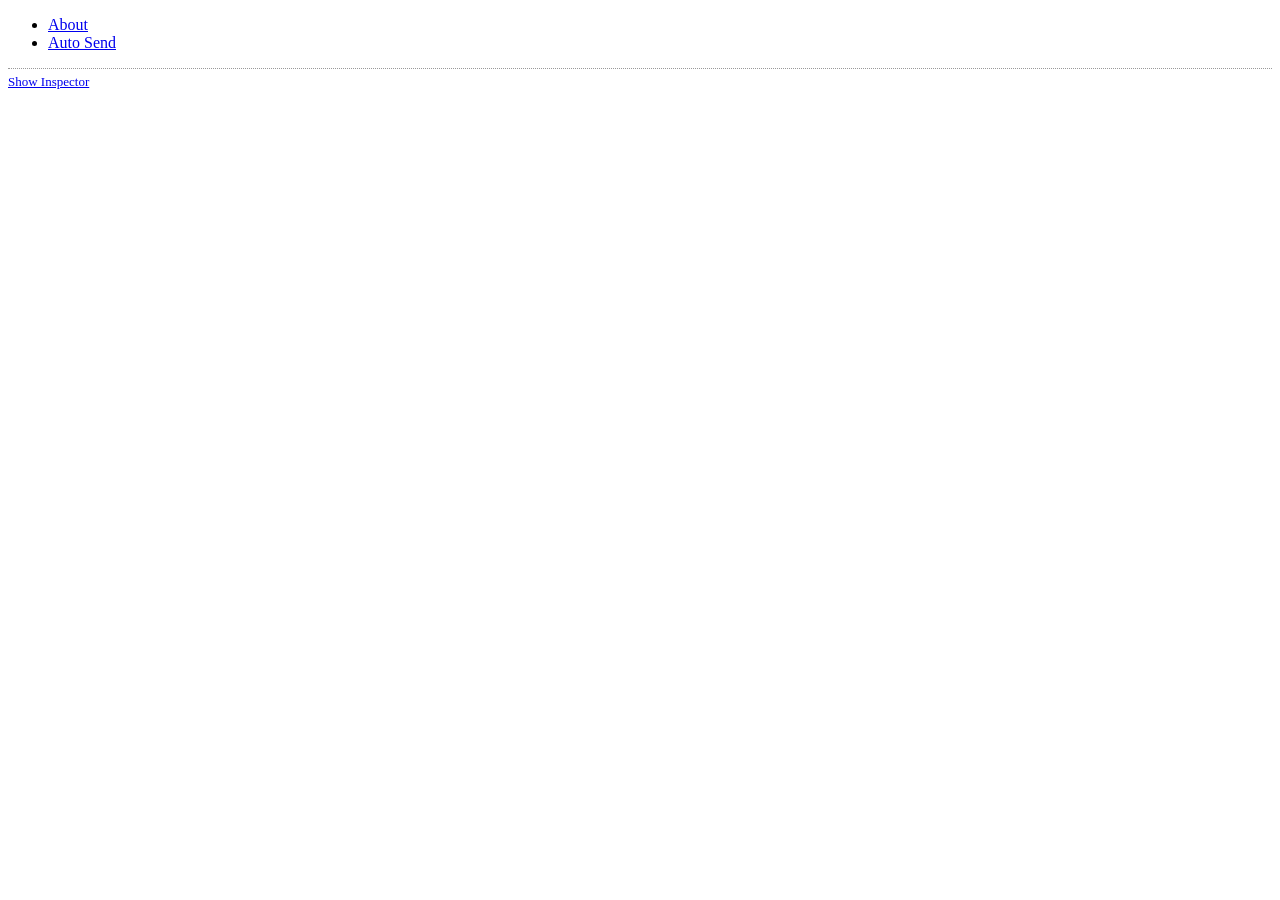
==== templates/index.html @ bfd2ed11 "simple base workarea" ====
<!DOCTYPE html>
<html>
<head>
    <meta http-equiv="Content-Type" content="text/html; charset=UTF-8"/>
    <title>SEO Tools</title>
    <script type="text/javascript" src="onering://onering/onering.js"></script>
    <link rel="stylesheet" type="text/css" href="/static/style.css"></style>
</head>
<body>
    <article>
        <ul>
            <li><a href="/about">About</a></li>
            <!-- <li><a href="/filemgr">File Manager</a></li> -->
            <li><a href="/autosend">Auto Send</a></li>
        </ul>
    </article>
    <footer id="page_footer">
        <a href="javascript:ONERING.getCurrentWindow().showInspector()">Show Inspector</a>
    </footer>
    <script>
        ONERING.bind('aboutToQuit', function() { ONERING.log("Demo quit.") });
    </script>
</body>
</html>
---- static/style.css ----
footer {
	margin-top: 15px;
	padding-top: 5px;
	border-top: 1px dotted #999;
	display: block;
}
#page_footer {
	font-size: small;
}
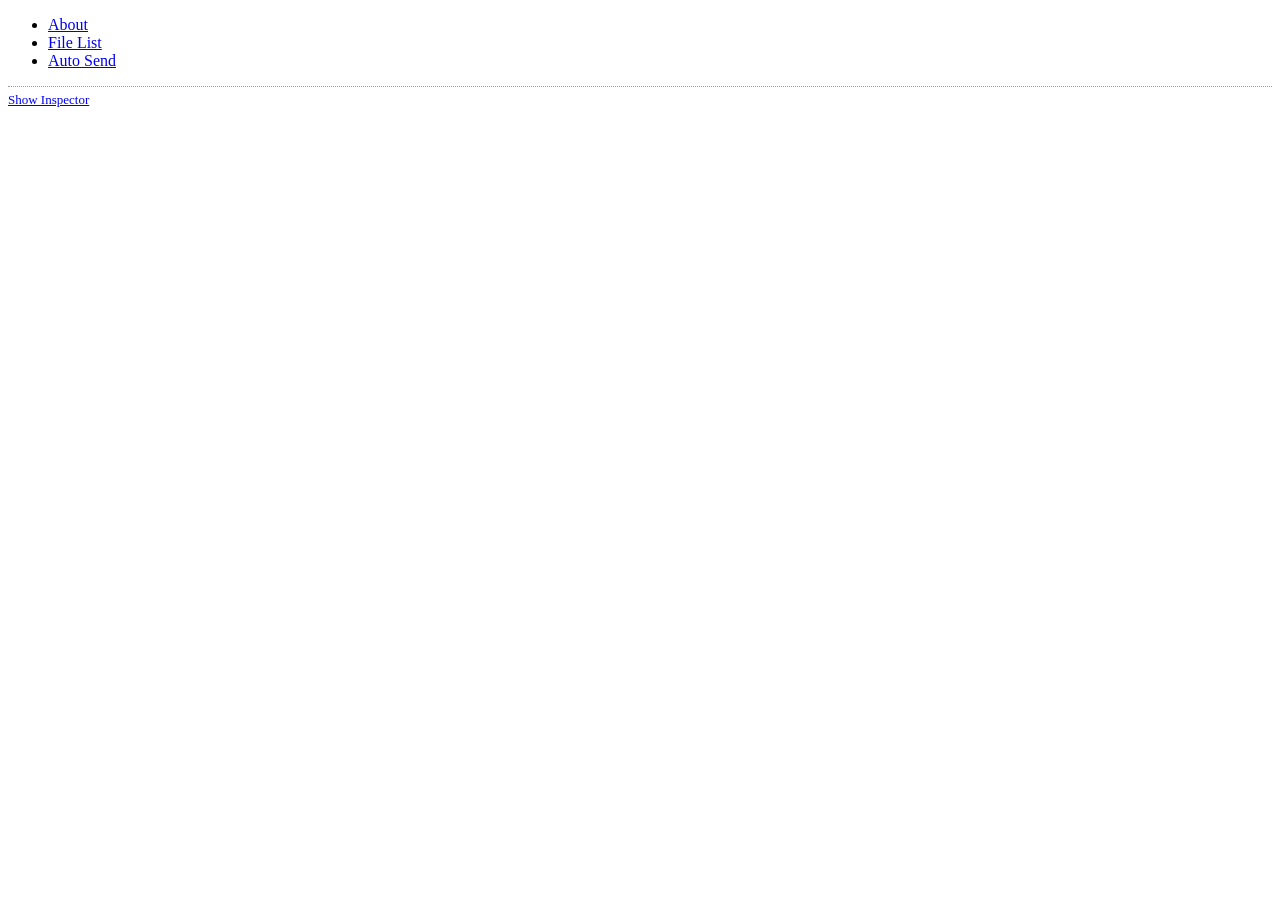
==== commit f2b21cae: "some adjust" ====
--- a/templates/index.html
+++ b/templates/index.html
@@ -11,6 +11,7 @@
         <ul>
             <li><a href="/about">About</a></li>
             <!-- <li><a href="/filemgr">File Manager</a></li> -->
+            <li><a href="/filelist">File List</a></li>
             <li><a href="/autosend">Auto Send</a></li>
         </ul>
     </article>
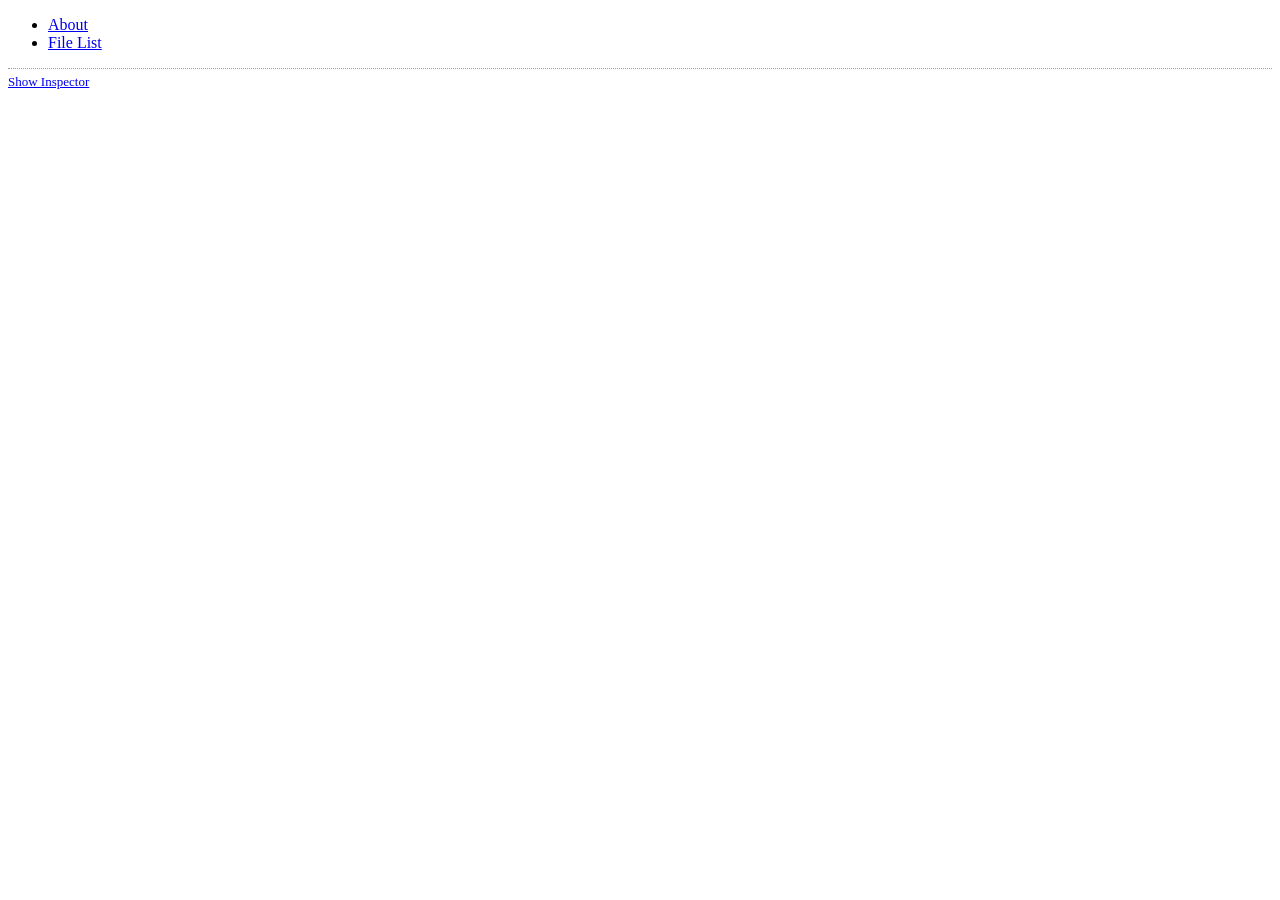
==== commit c24b8164: "add some page" ====
--- a/templates/index.html
+++ b/templates/index.html
@@ -12,7 +12,7 @@
             <li><a href="/about">About</a></li>
             <!-- <li><a href="/filemgr">File Manager</a></li> -->
             <li><a href="/filelist">File List</a></li>
-            <li><a href="/autosend">Auto Send</a></li>
+            <!-- <li><a href="/autosend">Auto Send</a></li> -->
         </ul>
     </article>
     <footer id="page_footer">
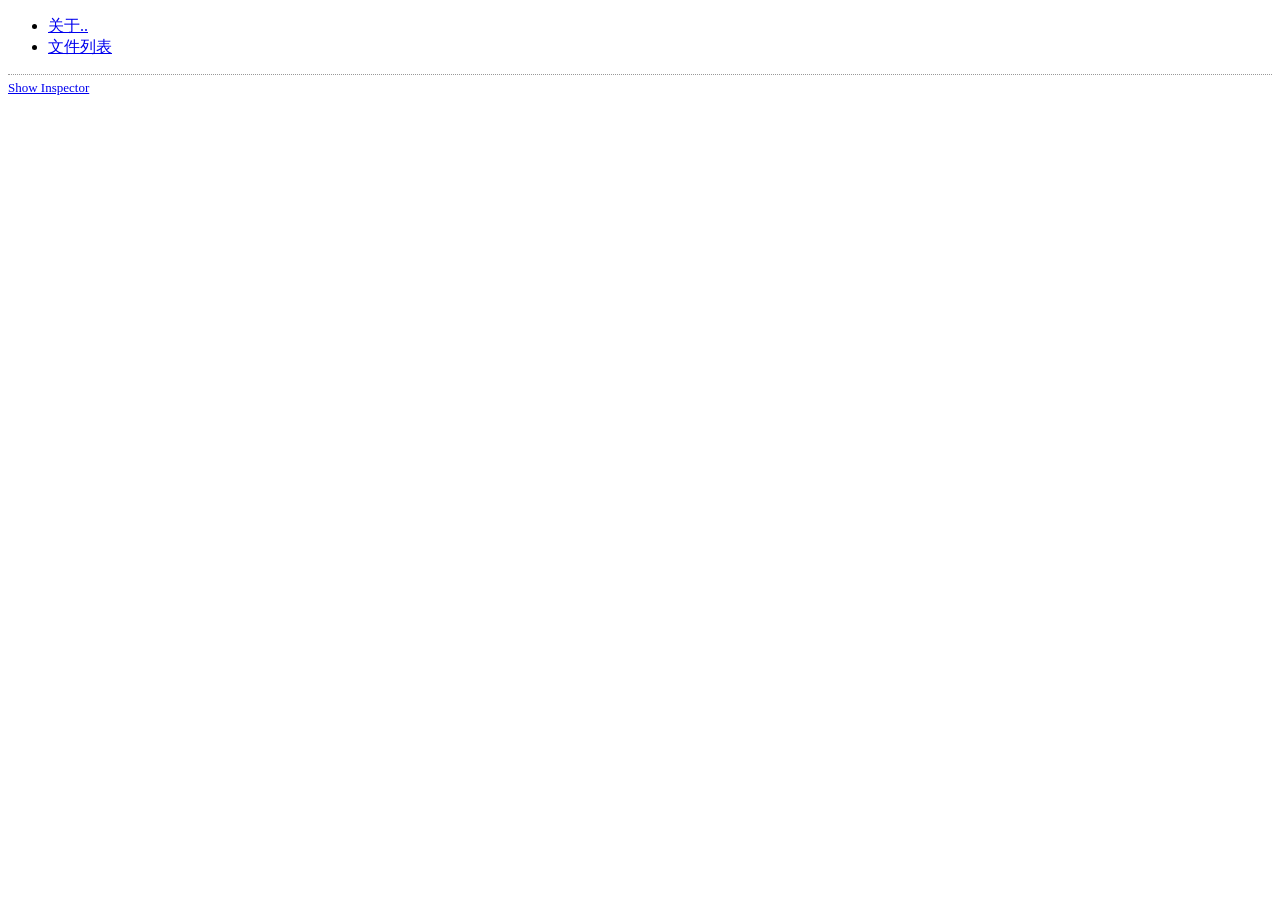
==== commit de9a8b24: "change some words" ====
--- a/templates/index.html
+++ b/templates/index.html
@@ -9,10 +9,10 @@
 <body>
     <article>
         <ul>
-            <li><a href="/about">About</a></li>
-            <!-- <li><a href="/filemgr">File Manager</a></li> -->
-            <li><a href="/filelist">File List</a></li>
-            <!-- <li><a href="/autosend">Auto Send</a></li> -->
+            <li><a href="/about">关于..</a></li>
+            <!-- <li><a href="/filemgr">文章管理器</a></li> -->
+            <li><a href="/filelist">文件列表</a></li>
+            <!-- <li><a href="/autosend">文章发布</a></li> -->
         </ul>
     </article>
     <footer id="page_footer">
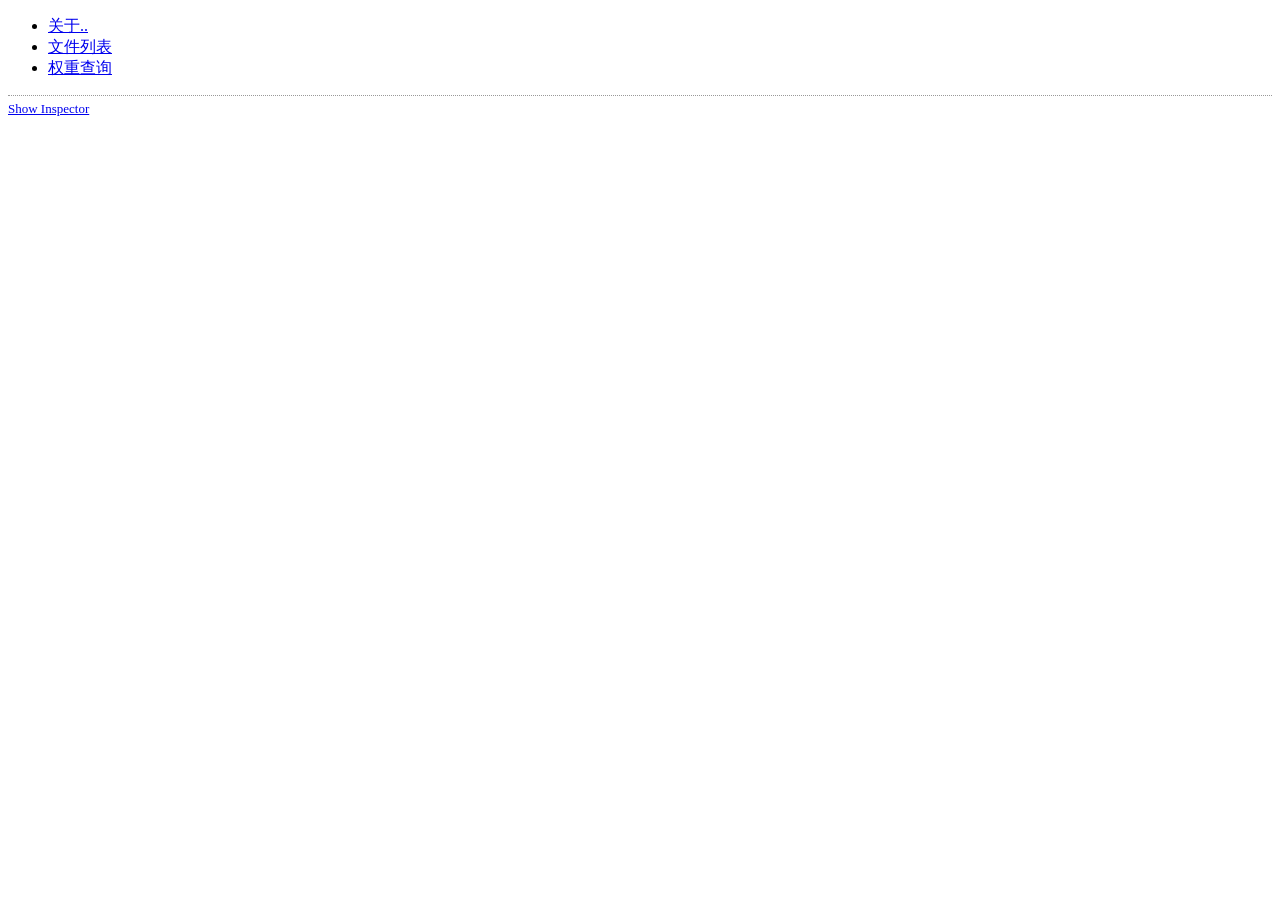
==== commit e7aeaebd: "add batch weight to UI" ====
--- a/templates/index.html
+++ b/templates/index.html
@@ -12,6 +12,7 @@
             <li><a href="/about">关于..</a></li>
             <!-- <li><a href="/filemgr">文章管理器</a></li> -->
             <li><a href="/filelist">文件列表</a></li>
+            <li><a href="/batchweight">权重查询</a></li>
             <!-- <li><a href="/autosend">文章发布</a></li> -->
         </ul>
     </article>
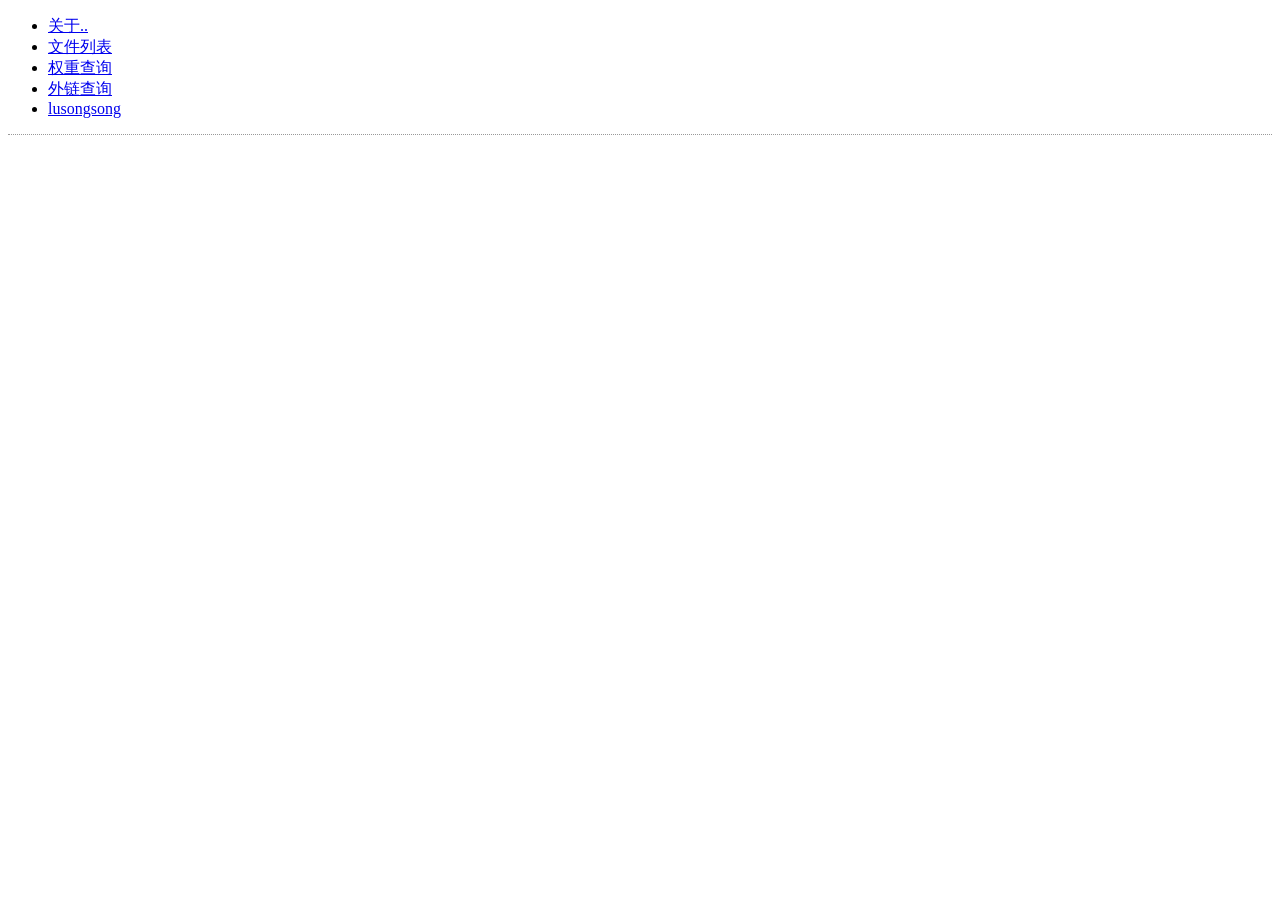
==== commit c80663a7: "add lusongsong tool" ====
--- a/templates/index.html
+++ b/templates/index.html
@@ -13,11 +13,14 @@
             <!-- <li><a href="/filemgr">文章管理器</a></li> -->
             <li><a href="/filelist">文件列表</a></li>
             <li><a href="/batchweight">权重查询</a></li>
+            <li><a href="/queryexlink">外链查询</a></li>
+            <li><a href="/lusongsong">lusongsong</a></li>
             <!-- <li><a href="/autosend">文章发布</a></li> -->
         </ul>
     </article>
     <footer id="page_footer">
-        <a href="javascript:ONERING.getCurrentWindow().showInspector()">Show Inspector</a>
+<!--        <a href="javascript:ONERING.getCurrentWindow().showInspector()">Show Inspector</a>
+ -->
     </footer>
     <script>
         ONERING.bind('aboutToQuit', function() { ONERING.log("Demo quit.") });
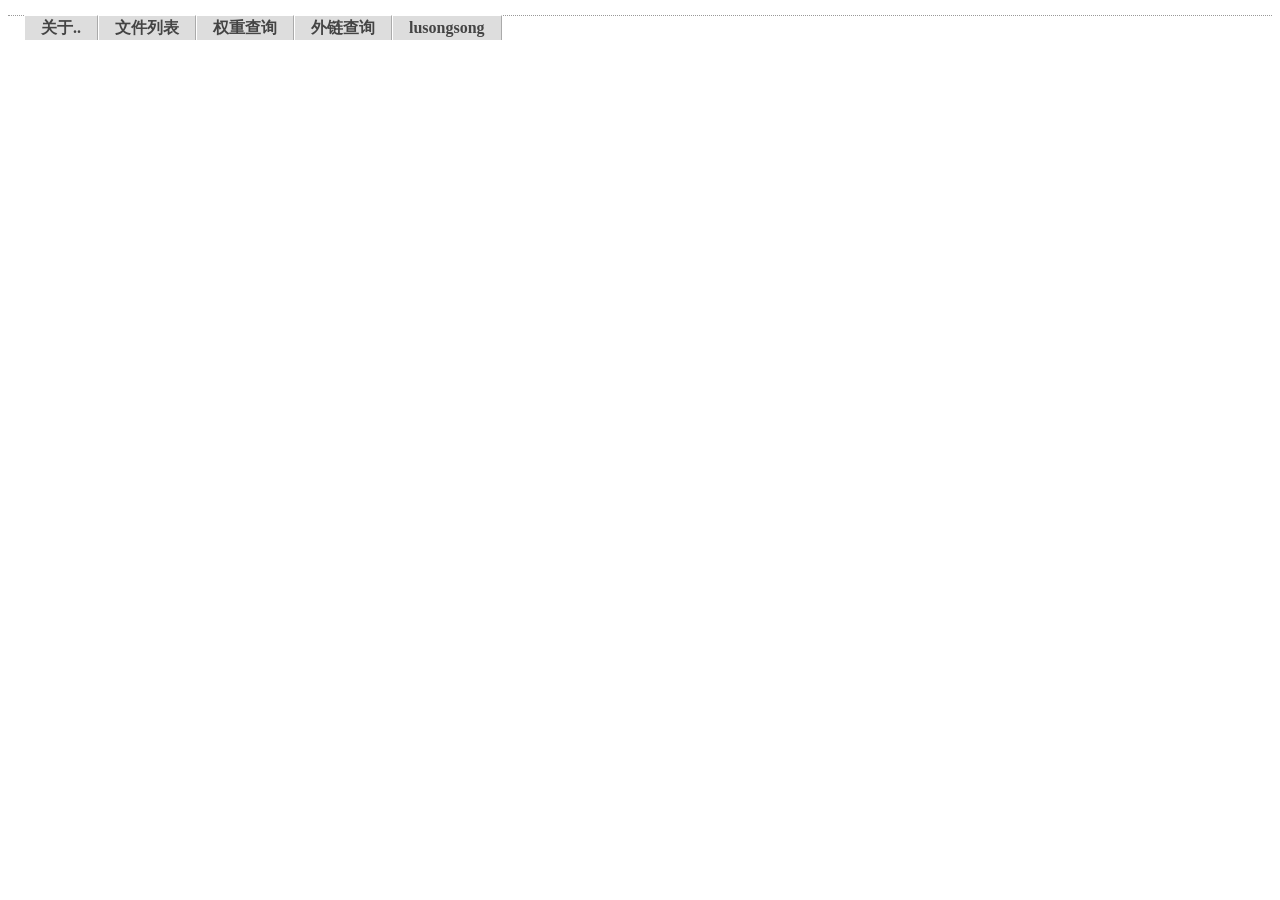
==== commit f02b1f47: "add nav bar" ====
--- a/templates/index.html
+++ b/templates/index.html
@@ -1,29 +1,29 @@
-<!DOCTYPE html>
-<html>
-<head>
-    <meta http-equiv="Content-Type" content="text/html; charset=UTF-8"/>
-    <title>SEO Tools</title>
-    <script type="text/javascript" src="onering://onering/onering.js"></script>
-    <link rel="stylesheet" type="text/css" href="/static/style.css"></style>
-</head>
-<body>
-    <article>
-        <ul>
-            <li><a href="/about">关于..</a></li>
-            <!-- <li><a href="/filemgr">文章管理器</a></li> -->
-            <li><a href="/filelist">文件列表</a></li>
-            <li><a href="/batchweight">权重查询</a></li>
-            <li><a href="/queryexlink">外链查询</a></li>
-            <li><a href="/lusongsong">lusongsong</a></li>
-            <!-- <li><a href="/autosend">文章发布</a></li> -->
-        </ul>
-    </article>
-    <footer id="page_footer">
-<!--        <a href="javascript:ONERING.getCurrentWindow().showInspector()">Show Inspector</a>
- -->
-    </footer>
-    <script>
-        ONERING.bind('aboutToQuit', function() { ONERING.log("Demo quit.") });
-    </script>
-</body>
-</html>
+<!DOCTYPE html>
+<html>
+<head>
+    <meta http-equiv="Content-Type" content="text/html; charset=UTF-8"/>
+    <title>SEO Tools</title>
+    <script type="text/javascript" src="onering://onering/onering.js"></script>
+    <link rel="stylesheet" type="text/css" href="/static/style.css"></style>
+</head>
+<body>
+    <article>
+        <ul id="globalnav">
+            <li><a href="/about">关于..</a></li>
+            <!-- <li><a href="/filemgr">文章管理器</a></li> -->
+            <li><a href="/filelist">文件列表</a></li>
+            <li><a href="/batchweight">权重查询</a></li>
+            <li><a href="/queryexlink">外链查询</a></li>
+            <li><a href="/lusongsong">lusongsong</a></li>
+            <!-- <li><a href="/autosend">文章发布</a></li> -->
+        </ul>
+    </article>
+    <footer id="page_footer">
+<!--        <a href="javascript:ONERING.getCurrentWindow().showInspector()">Show Inspector</a>
+ -->
+    </footer>
+    <script>
+        ONERING.bind('aboutToQuit', function() { ONERING.log("Demo quit.") });
+    </script>
+</body>
+</html>
--- a/static/style.css
+++ b/static/style.css
@@ -1,9 +1,52 @@
-footer {
-	margin-top: 15px;
-	padding-top: 5px;
-	border-top: 1px dotted #999;
-	display: block;
-}
-#page_footer {
-	font-size: small;
-}
+footer {
+	margin-top: 15px;
+	padding-top: 5px;
+	border-top: 1px dotted #999;
+	display: block;
+}
+#page_footer {
+	font-size: small;
+}
+
+/*globalnav*/
+#globalnav {
+	position:relative;
+	float:left;
+	width:100%;
+	padding:0 0 1.75em 1em;
+	margin:0;
+	list-style:none;
+	line-height:1em;
+}
+
+#globalnav LI {
+	float:left;
+	margin:0;
+	padding:0;
+}
+
+#globalnav A {
+	display:block;
+	color:#444;
+	text-decoration:none;
+	font-weight:bold;
+	background:#ddd;
+	margin:0;
+	padding:0.25em 1em;
+	border-left:1px solid #fff;
+	border-top:1px solid #fff;
+	border-right:1px solid #aaa;
+}
+
+#globalnav A:hover,
+#globalnav A:active,
+#globalnav A.here:link,
+#globalnav A.here:visited {
+	background:#bbb;
+}
+
+#globalnav A.here:link,
+#globalnav A.here:visited {
+	position:relative;
+	z-index:102;
+}
